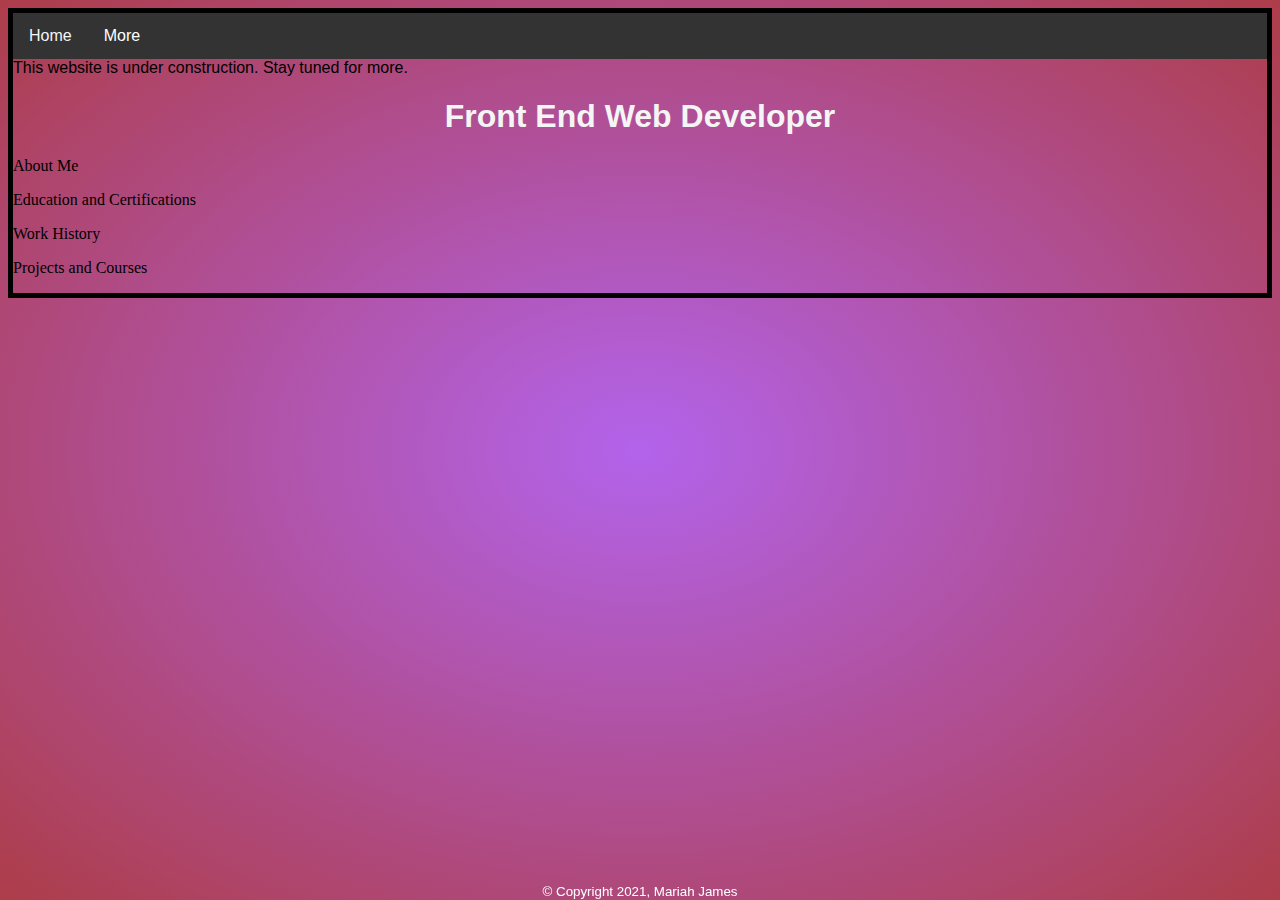
==== index.html @ ed00e175 "added text" ====
<!DOCTYPE html>
<html lang="en">

<head>
    <meta charset="UTF-8">
    <meta http-equiv="X-UA-Compatible" content="IE=edge">
    <meta name="viewport" content="width=device-width, initial-scale=1.0">
    <!-- links to css, fonts, all kinds of styles-->
    <!--<link href="https://fonts.googleapis.com/css2?family=Poppins:wght@300&display=swap">-->
    <!--Montserrat--><link rel="preconnect" href="https://fonts.googleapis.com">

    <link rel="stylesheet" href="css/style.css">
    <script defer src="js/site.js"></script>
    <title>Document</title>
</head>

<body class="body" id="body">
    
<div class="navbar">
    <a href="#about">Home</a>
    <div class="dropdown">
        <button class="dropbtn">More
            <i class="fa fa-caret-down"></i>
        </button>
        <div class="dropdown-content">
            <a href="about.html">About</a>
            <a href="education.html">Education and Certifications</a>
            <a href="employment.html">Work History</a>
            <a href="projects.html">Development Projects and Courses</a>
            </div>
        </div>
    </div>
</div>

<header> 
This website is under construction. Stay tuned for more.

</header>

<h1>Front End Web Developer</h1>


<!--<div class="mySchool">
    <h2>Higher Education</h2>
    <p>
        <ul>
            <li>UofL Class of 2022- B.A. History, Minor Biology</li>
            <li>Front End Web Development- Code Louisville 2021</li>
        </ul>
    </p>
  </div>

<div class="myWork">
    <h2>Work Experience</h2>
    <p>
        <ul>
            <li>Student Webmaster- Campus Housing</li>
            <li>IT Consultant IUS</li>
            <li>Etc...</li>
          </ul>
    </p>
</div>

<div class="whatIKnow">
    <h2>Here's what I know</h2>
    <p>
        <ul>
            <li>HTML</li>
            <li>CSS</li>
            <li>JavaScript</li>
        </ul>
    </p>
</div>

<div class="currentlyLearning">
    <h2>Here's what I'm learning</h2>
    <p>
        <ul>
            <li>C++</li>
            <li>Python</li>
            <li>Game Development Fundamentals</li>
            <li>SQL</li>
        </ul>
    </p>
</div>

-->


<div class="row expand-column-wrapper">
    <div class="column">
      <p class="expand-column-content">About Me</p>
    </div>
    <div class="column">
      <p class="expand-column-content">Education and Certifications</p>
    </div>
    <div class="column">
      <p class="expand-column-content">Work History</p>
    </div>
    <div class="column">
      <p class="expand-column-content">Projects and Courses</p>
  </div>
</div>

  


  <footer class="footer"><small>&copy; Copyright 2021, Mariah James</small></footer>

</body>

</html>
---- css/style.css ----
/*background-image {

    background-position: center, center;
    background-repeat: no-repeat;
    background-size: cover;
    background-attachment: fixed;
} */

.body {
   /* background-image: url('../img/frivold.jpg');*/
    background: #B363EB;
    background: -webkit-radial-gradient(center, #B363EB, #AD3D49);
    background: -moz-radial-gradient(center, #B363EB, #AD3D49);
    background: radial-gradient(ellipse at center, #B363EB, #AD3D49);
    background-position: center, center;
    background-repeat: no-repeat;
    background-size: contain;
    background-attachment: fixed;
    border: 5px solid black;
    
}

/* Navbar container */
.navbar {
    overflow: hidden;
    background-color: #333;
    font-family: 'Montserrat', sans-serif;
  }
  
  /* Links inside the navbar */
  .navbar a {
    float: left;
    font-size: 16px;
    color: whitesmoke;
    text-align: center;
    padding: 14px 16px;
    text-decoration: none;
  }
  
  /* The dropdown container */
  .dropdown {
    float: left;
    overflow: hidden;
  }
  
  /* Dropdown button */
  .dropdown .dropbtn {
    font-size: 16px;
    border: none;
    outline: none;
    color: white;
    padding: 14px 16px;
    background-color: inherit;
    font-family: inherit; /* Important for vertical align on mobile phones */
    margin: 0; /* Important for vertical align on mobile phones */
  }

  /* Add a background color to navbar links on hover */
  .navbar a:hover, .dropdown:hover .dropbtn {
    background-color: goldenrod;
  }
  
  /* Dropdown content (hidden by default) */
  .dropdown-content {
    display: none;
    position: absolute;
    background-color: #f9f9f9;
    min-width: 160px;
    box-shadow: 0px 8px 16px 0px rgba(0,0,0,0.2);
    z-index: 1;
  }
  
  /* Links inside the dropdown */
  .dropdown-content a {
    float: none;
    color: black;
    padding: 12px 16px;
    text-decoration: none;
    display: block;
    text-align: left;
  }
  
  /* Add a grey background color to dropdown links on hover */
  .dropdown-content a:hover {
    background-color: #ddd;
  }
  
  /* Show the dropdown menu on hover */
  .dropdown:hover .dropdown-content {
    display: block;
  }

  /*end of dropdown code pulled from w3 */

header {

    font-family: 'Montserrat', sans-serif;
    text-align: left;
}








h1 {
    font-family: 'Montserrat', sans-serif;
    color: whitesmoke;
    text-align: center;

}

.aboutBody {
    background: #B363EB;
    background: -webkit-radial-gradient(center, #B363EB, #AD3D49);
    background: -moz-radial-gradient(center, #B363EB, #AD3D49);
    background: radial-gradient(ellipse at center, #B363EB, #AD3D49);
    background-position: center, center;
    background-repeat: no-repeat;
    background-size: contain;
    background-attachment: fixed;
}

.educationBody {
  background: #B363EB;
  background: -webkit-radial-gradient(center, #B363EB, #AD3D49);
  background: -moz-radial-gradient(center, #B363EB, #AD3D49);
  background: radial-gradient(ellipse at center, #B363EB, #AD3D49);
  background-position: center, center;
  background-repeat: no-repeat;
  background-size: contain;
  background-attachment: fixed;

}

.projectsBody {
  background: #A514B0;
  background: -webkit-radial-gradient(bottom, #A514B0, #000000);
  background: -moz-radial-gradient(bottom, #A514B0, #000000);
  background: radial-gradient(to top, #A514B0, #000000);
  background-position: center, center;
  background-repeat: no-repeat;
  background-size: contain;
  background-attachment: fixed;
}

.employmentBody {
  background: #B363EB;
  background: -webkit-radial-gradient(center, #B363EB, #AD3D49);
  background: -moz-radial-gradient(center, #B363EB, #AD3D49);
  background: radial-gradient(ellipse at center, #B363EB, #AD3D49);
  background-position: center, center;
  background-repeat: no-repeat;
  background-size: contain;
  background-attachment: fixed;
}


.mySchool {
    font-family: 'Montserrat', sans-serif;
    color: whitesmoke;
    display: flex;
    flex-direction: column;

}

.myWork {
    font-family: 'Montserrat', sans-serif;
    color: whitesmoke;
    display: flex;
    flex-direction: column;

}

.whatIKnow {
    font-family: 'Montserrat', sans-serif;
    color: whitesmoke;
    display: flex;
    flex-direction: column;

}

.currentlyLearning {
    font-family: 'Montserrat', sans-serif;
    color: whitesmoke;
    display: flex;
    flex-direction: column;
}

.myBio {
    font-family: 'Montserrat', sans-serif;
    color: whitesmoke;
}

.myHobbies {
    font-family: 'Montserrat', sans-serif;
    color: whitesmoke;
}



.footer {
    position: fixed;
    left: 0;
    bottom: 0;
    width: 100%;
    background-color: inherit;
    color: white;
    text-align: center;
    font-family: Montserrat, sans-serif;
  }
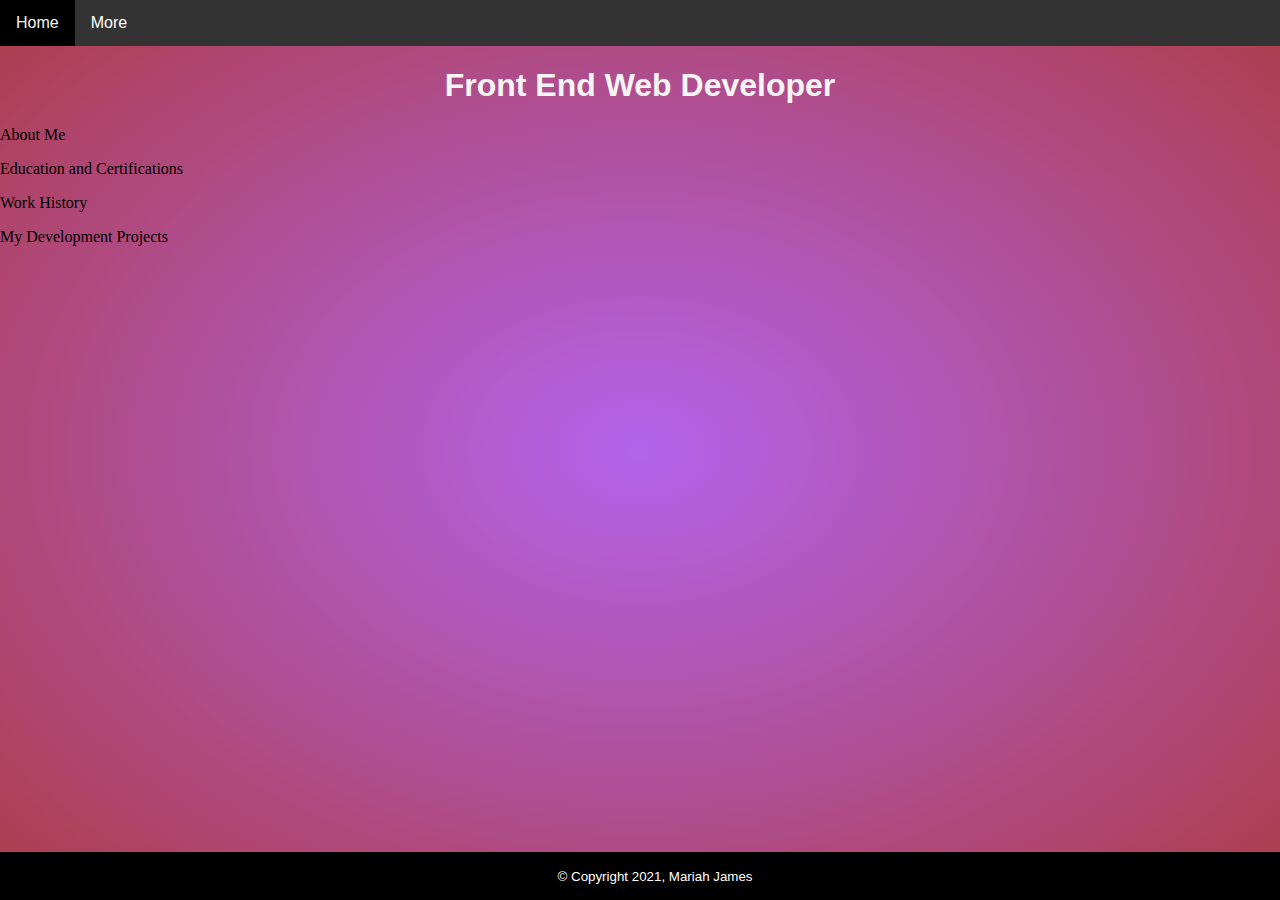
==== commit 1f955eca: "css edits" ====
--- a/index.html
+++ b/index.html
@@ -26,16 +26,16 @@
             <a href="about.html">About</a>
             <a href="education.html">Education and Certifications</a>
             <a href="employment.html">Work History</a>
-            <a href="projects.html">Development Projects and Courses</a>
+            <a href="projects.html">My Development Projects</a>
             </div>
         </div>
     </div>
 </div>
 
-<header> 
+<!--<header> 
 This website is under construction. Stay tuned for more.
 
-</header>
+</header>-->
 
 <h1>Front End Web Developer</h1>
 
@@ -98,7 +98,7 @@
       <p class="expand-column-content">Work History</p>
     </div>
     <div class="column">
-      <p class="expand-column-content">Projects and Courses</p>
+      <p class="expand-column-content">My Development Projects</p>
   </div>
 </div>
 
--- a/css/style.css
+++ b/css/style.css
@@ -1,15 +1,4 @@
-
-
-/*background-image {
-
-    background-position: center, center;
-    background-repeat: no-repeat;
-    background-size: cover;
-    background-attachment: fixed;
-} */
-
 .body {
-   /* background-image: url('../img/frivold.jpg');*/
     background: #B363EB;
     background: -webkit-radial-gradient(center, #B363EB, #AD3D49);
     background: -moz-radial-gradient(center, #B363EB, #AD3D49);
@@ -18,8 +7,8 @@
     background-repeat: no-repeat;
     background-size: contain;
     background-attachment: fixed;
-    border: 5px solid black;
-    
+    /*border: 5px solid black;*/
+    margin: 0;
 }
 
 /* Navbar container */
@@ -59,7 +48,7 @@
 
   /* Add a background color to navbar links on hover */
   .navbar a:hover, .dropdown:hover .dropbtn {
-    background-color: goldenrod;
+    background-color: black;
   }
   
   /* Dropdown content (hidden by default) */
@@ -111,6 +100,10 @@
     font-family: 'Montserrat', sans-serif;
     color: whitesmoke;
     text-align: center;
+
+} 
+
+h2 {
 
 }
 
@@ -212,4 +205,6 @@
     color: white;
     text-align: center;
     font-family: Montserrat, sans-serif;
-  }
+    padding: 15px;
+    background-color: black;
+  }
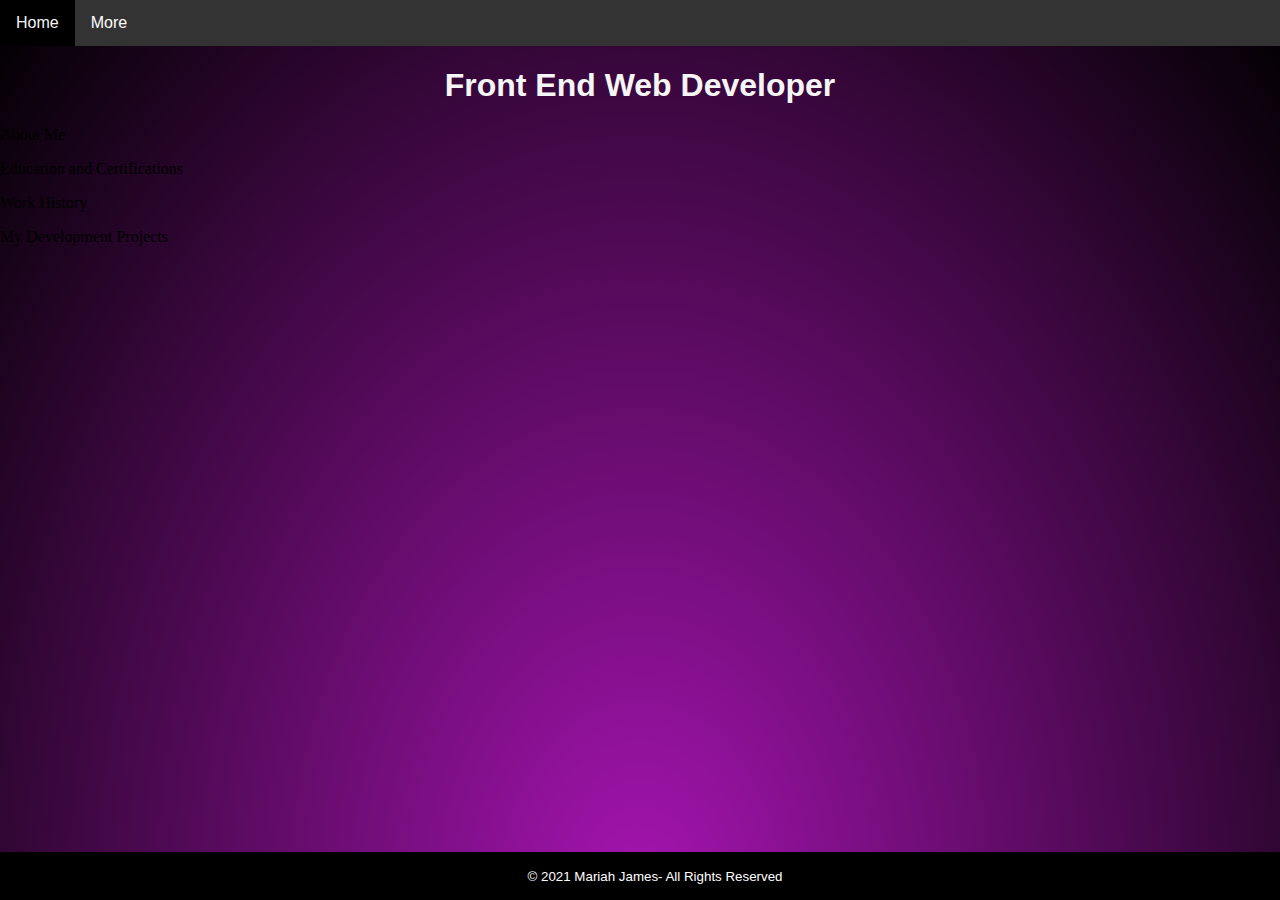
==== commit 9860cf06: "consolidated body" ====
--- a/index.html
+++ b/index.html
@@ -6,11 +6,9 @@
     <meta http-equiv="X-UA-Compatible" content="IE=edge">
     <meta name="viewport" content="width=device-width, initial-scale=1.0">
     <!-- links to css, fonts, all kinds of styles-->
-    <!--<link href="https://fonts.googleapis.com/css2?family=Poppins:wght@300&display=swap">-->
     <!--Montserrat--><link rel="preconnect" href="https://fonts.googleapis.com">
-
     <link rel="stylesheet" href="css/style.css">
-    <script defer src="js/site.js"></script>
+    <script src="js/site.js"></script>
     <title>Document</title>
 </head>
 
@@ -32,59 +30,8 @@
     </div>
 </div>
 
-<!--<header> 
-This website is under construction. Stay tuned for more.
-
-</header>-->
 
 <h1>Front End Web Developer</h1>
-
-
-<!--<div class="mySchool">
-    <h2>Higher Education</h2>
-    <p>
-        <ul>
-            <li>UofL Class of 2022- B.A. History, Minor Biology</li>
-            <li>Front End Web Development- Code Louisville 2021</li>
-        </ul>
-    </p>
-  </div>
-
-<div class="myWork">
-    <h2>Work Experience</h2>
-    <p>
-        <ul>
-            <li>Student Webmaster- Campus Housing</li>
-            <li>IT Consultant IUS</li>
-            <li>Etc...</li>
-          </ul>
-    </p>
-</div>
-
-<div class="whatIKnow">
-    <h2>Here's what I know</h2>
-    <p>
-        <ul>
-            <li>HTML</li>
-            <li>CSS</li>
-            <li>JavaScript</li>
-        </ul>
-    </p>
-</div>
-
-<div class="currentlyLearning">
-    <h2>Here's what I'm learning</h2>
-    <p>
-        <ul>
-            <li>C++</li>
-            <li>Python</li>
-            <li>Game Development Fundamentals</li>
-            <li>SQL</li>
-        </ul>
-    </p>
-</div>
-
--->
 
 
 <div class="row expand-column-wrapper">
@@ -102,10 +49,7 @@
   </div>
 </div>
 
-  
-
-
-  <footer class="footer"><small>&copy; Copyright 2021, Mariah James</small></footer>
+  <footer class="footer"><small>&copy; 2021 Mariah James- All Rights Reserved</small></footer>
 
 </body>
 
--- a/css/style.css
+++ b/css/style.css
@@ -1,14 +1,13 @@
 .body {
-    background: #B363EB;
-    background: -webkit-radial-gradient(center, #B363EB, #AD3D49);
-    background: -moz-radial-gradient(center, #B363EB, #AD3D49);
-    background: radial-gradient(ellipse at center, #B363EB, #AD3D49);
-    background-position: center, center;
-    background-repeat: no-repeat;
-    background-size: contain;
-    background-attachment: fixed;
-    /*border: 5px solid black;*/
-    margin: 0;
+  background: #A514B0;
+  background: -webkit-radial-gradient(bottom, #A514B0, #000000);
+  background: -moz-radial-gradient(bottom, #A514B0, #000000);
+  background: radial-gradient(to top, #A514B0, #000000);
+  background-position: center, center;
+  background-repeat: no-repeat;
+  background-size: contain;
+  background-attachment: fixed;
+  margin: 0;
 }
 
 /* Navbar container */
@@ -90,12 +89,6 @@
 }
 
 
-
-
-
-
-
-
 h1 {
     font-family: 'Montserrat', sans-serif;
     color: whitesmoke;
@@ -104,53 +97,13 @@
 } 
 
 h2 {
-
+font-family: 'Montserrat', sans-serif;
+color: whitesmoke;
+width: 300px;
+padding: 10px;
+background-color: black;
 }
 
-.aboutBody {
-    background: #B363EB;
-    background: -webkit-radial-gradient(center, #B363EB, #AD3D49);
-    background: -moz-radial-gradient(center, #B363EB, #AD3D49);
-    background: radial-gradient(ellipse at center, #B363EB, #AD3D49);
-    background-position: center, center;
-    background-repeat: no-repeat;
-    background-size: contain;
-    background-attachment: fixed;
-}
-
-.educationBody {
-  background: #B363EB;
-  background: -webkit-radial-gradient(center, #B363EB, #AD3D49);
-  background: -moz-radial-gradient(center, #B363EB, #AD3D49);
-  background: radial-gradient(ellipse at center, #B363EB, #AD3D49);
-  background-position: center, center;
-  background-repeat: no-repeat;
-  background-size: contain;
-  background-attachment: fixed;
-
-}
-
-.projectsBody {
-  background: #A514B0;
-  background: -webkit-radial-gradient(bottom, #A514B0, #000000);
-  background: -moz-radial-gradient(bottom, #A514B0, #000000);
-  background: radial-gradient(to top, #A514B0, #000000);
-  background-position: center, center;
-  background-repeat: no-repeat;
-  background-size: contain;
-  background-attachment: fixed;
-}
-
-.employmentBody {
-  background: #B363EB;
-  background: -webkit-radial-gradient(center, #B363EB, #AD3D49);
-  background: -moz-radial-gradient(center, #B363EB, #AD3D49);
-  background: radial-gradient(ellipse at center, #B363EB, #AD3D49);
-  background-position: center, center;
-  background-repeat: no-repeat;
-  background-size: contain;
-  background-attachment: fixed;
-}
 
 
 .mySchool {
@@ -192,9 +145,16 @@
 .myHobbies {
     font-family: 'Montserrat', sans-serif;
     color: whitesmoke;
+    display: flex;
+    flex-direction: column;
 }
 
-
+.myProjects {
+  font-family: 'Montserrat', sans-serif;
+  color: whitesmoke;
+  display: flex;
+  flex-direction: column;
+}
 
 .footer {
     position: fixed;
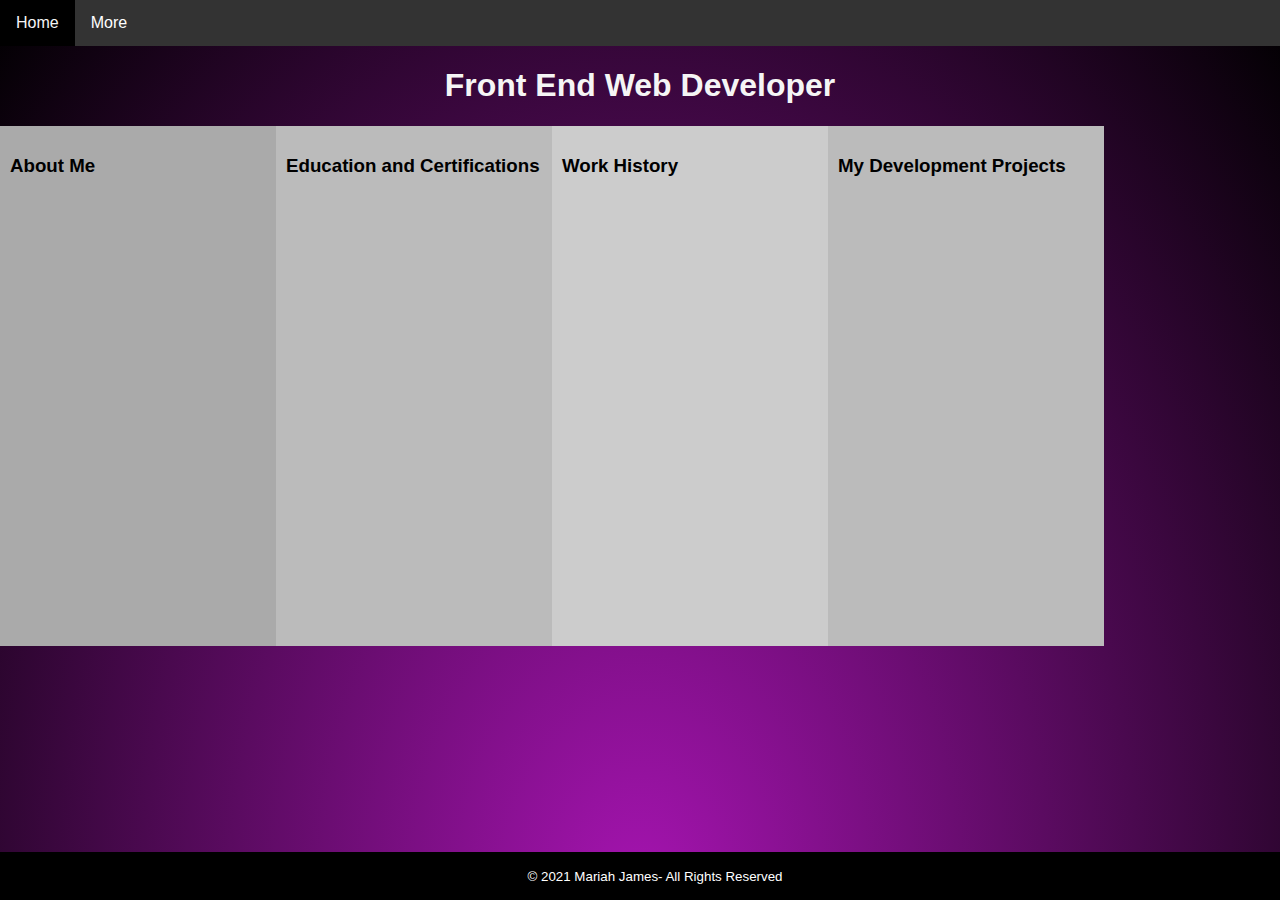
==== commit 658ebc82: "added grid with columns to home page" ====
--- a/index.html
+++ b/index.html
@@ -34,7 +34,7 @@
 <h1>Front End Web Developer</h1>
 
 
-<div class="row expand-column-wrapper">
+<!--<div class="row expand-column-wrapper">
     <div class="column">
       <p class="expand-column-content">About Me</p>
     </div>
@@ -47,6 +47,25 @@
     <div class="column">
       <p class="expand-column-content">My Development Projects</p>
   </div>
+</div>-->
+
+<div class="row">
+  <div class="column" style="background-color:#aaa;">
+    <h3>About Me</h3>
+  </div>
+  <div class="column" style="background-color:#bbb;">
+    <h3>Education and Certifications</h3>
+  </div>
+  <div class="column" style="background-color:#ccc;">
+    <h3>Work History</h3>
+  </div>
+  <div class="column" style="background-color:#bbb;">
+    <h3>My Development Projects</h3>
+    </div>
+  <!--<div class="column" style="background-color: #bbb;">
+    <h3>Contact Me</h3>
+    </div>-->
+
 </div>
 
   <footer class="footer"><small>&copy; 2021 Mariah James- All Rights Reserved</small></footer>
--- a/css/style.css
+++ b/css/style.css
@@ -104,7 +104,24 @@
 background-color: black;
 }
 
+h3 {
+  font-family: 'Montserrat', sans-serif;
+}
 
+/* Create three equal columns that floats next to each other */
+.column {
+  float: left;
+  width: 20%;
+  padding: 10px;
+  height: 500px; /* Should be removed. Only for demonstration */
+}
+
+/* Clear floats after the columns */
+.row:after {
+  content: "";
+  display: table;
+  clear: both;
+}
 
 .mySchool {
     font-family: 'Montserrat', sans-serif;
@@ -168,3 +185,9 @@
     padding: 15px;
     background-color: black;
   }
+
+  @media screen and (max-width: 600px) {
+    .column {
+      width: 100%;
+    }
+  }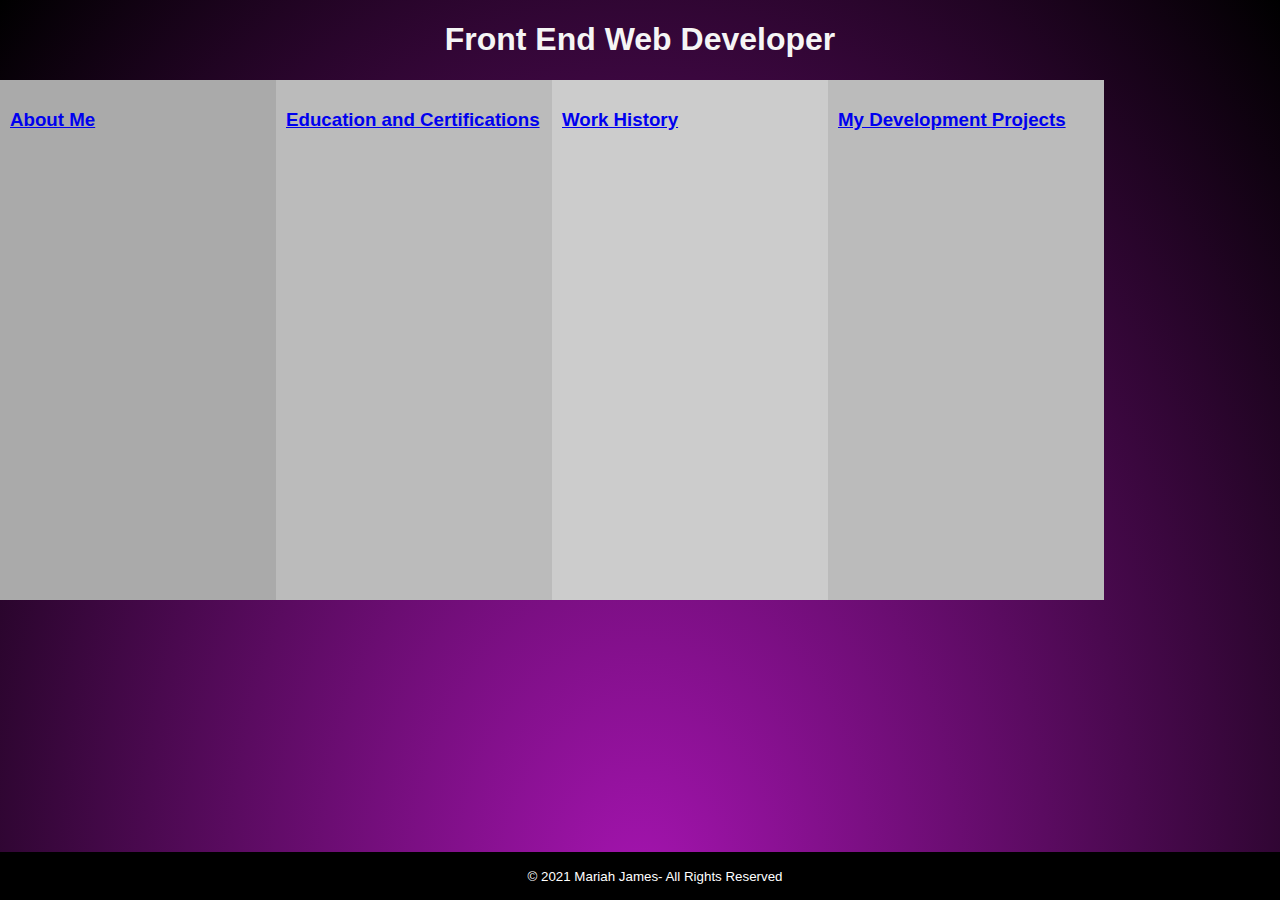
==== commit be486e8c: "adding margins" ====
--- a/index.html
+++ b/index.html
@@ -14,7 +14,7 @@
 
 <body class="body" id="body">
     
-<div class="navbar">
+<!--<div class="navbar">
     <a href="#about">Home</a>
     <div class="dropdown">
         <button class="dropbtn">More
@@ -28,7 +28,7 @@
             </div>
         </div>
     </div>
-</div>
+</div>-->
 
 
 <h1>Front End Web Developer</h1>
@@ -51,16 +51,16 @@
 
 <div class="row">
   <div class="column" style="background-color:#aaa;">
-    <h3>About Me</h3>
+    <h3><a href="about.html">About Me</a></h3>
   </div>
   <div class="column" style="background-color:#bbb;">
-    <h3>Education and Certifications</h3>
+    <h3><a href="education.html">Education and Certifications</a></h3>
   </div>
   <div class="column" style="background-color:#ccc;">
-    <h3>Work History</h3>
+    <h3><a href="employment.html">Work History</a></h3>
   </div>
   <div class="column" style="background-color:#bbb;">
-    <h3>My Development Projects</h3>
+    <h3><a href ="projects.html">My Development Projects</a></h3>
     </div>
   <!--<div class="column" style="background-color: #bbb;">
     <h3>Contact Me</h3>
--- a/css/style.css
+++ b/css/style.css
@@ -102,6 +102,7 @@
 width: 300px;
 padding: 10px;
 background-color: black;
+margin: 0;
 }
 
 h3 {
@@ -157,6 +158,9 @@
 .myBio {
     font-family: 'Montserrat', sans-serif;
     color: whitesmoke;
+    display: flex;
+    flex-direction: column;
+    margin: 10px;
 }
 
 .myHobbies {
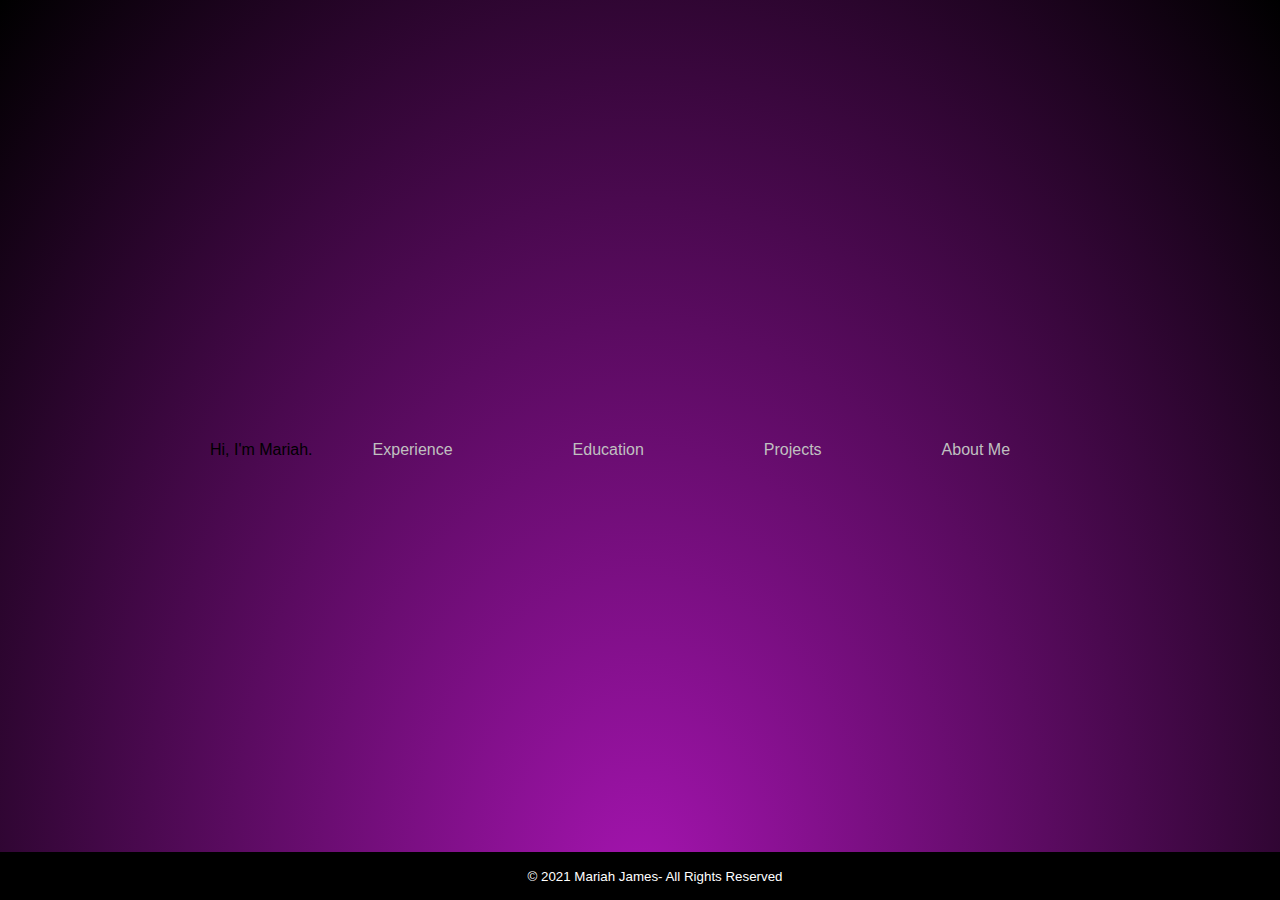
==== commit 8d7fb424: "added buttons and tried to style them" ====
--- a/index.html
+++ b/index.html
@@ -31,29 +31,13 @@
 </div>-->
 
 
-<h1>Front End Web Developer</h1>
+<header>Hi, I'm Mariah.  </header>
 
-
-<!--<div class="row expand-column-wrapper">
-    <div class="column">
-      <p class="expand-column-content">About Me</p>
-    </div>
-    <div class="column">
-      <p class="expand-column-content">Education and Certifications</p>
-    </div>
-    <div class="column">
-      <p class="expand-column-content">Work History</p>
-    </div>
-    <div class="column">
-      <p class="expand-column-content">My Development Projects</p>
-  </div>
-</div>-->
-
-<div class="row">
+<!--<div class="row">
   <div class="column" style="background-color:#aaa;">
     <h3><a href="about.html">About Me</a></h3>
   </div>
-  <div class="column" style="background-color:#bbb;">
+  <div class="column" style="background-color: #ccc;">
     <h3><a href="education.html">Education and Certifications</a></h3>
   </div>
   <div class="column" style="background-color:#ccc;">
@@ -61,12 +45,46 @@
   </div>
   <div class="column" style="background-color:#bbb;">
     <h3><a href ="projects.html">My Development Projects</a></h3>
-    </div>
+    </div>-->
   <!--<div class="column" style="background-color: #bbb;">
     <h3>Contact Me</h3>
-    </div>-->
+    </div>
 
-</div>
+</div>-->
+
+<a href="#" class="btn">
+  <span></span>
+  <span></span>
+  <span></span>
+  <span></span>
+  Experience 
+</a>
+
+<a href="#" class="btn">
+  <span></span>
+  <span></span>
+  <span></span>
+  <span></span>
+  Education 
+</a>
+
+<a href="#" class="btn">
+  <span></span>
+  <span></span>
+  <span></span>
+  <span></span>
+  Projects
+</a>
+
+<a href="#" class="btn">
+  <span></span>
+  <span></span>
+  <span></span>
+  <span></span>
+  About Me 
+</a>
+
+
 
   <footer class="footer"><small>&copy; 2021 Mariah James- All Rights Reserved</small></footer>
 
--- a/css/style.css
+++ b/css/style.css
@@ -8,6 +8,82 @@
   background-size: contain;
   background-attachment: fixed;
   margin: 0;
+  display:flex;
+  justify-content:center;
+  align-items:center;
+  height: 100vh;
+  margin:0;
+}
+
+/*body{
+  /*height:100vh;
+  display:flex;
+  justify-content:center;
+  align-items:center;
+  margin:0;
+}*/
+
+h1 {
+  font-family: 'Montserrat', sans-serif;
+  color: whitesmoke;
+  text-align: center;
+  position: fixed;
+} 
+
+.btn{
+  font-family:'Montserrat', sans-serif;
+  padding:20px 60px;
+  text-decoration:none;
+  color:silver;
+  position:relative;
+}
+
+.btn span{
+  position:absolute;
+  background-color:silver;
+  transition: all 0.2s ease-out;
+}
+
+.btn span:nth-child(odd){
+  width:0;
+  height:2px;
+}
+
+.btn span:nth-child(even){
+  height:0;
+  width:2px;
+}
+
+.btn span:first-child{
+  left:0;
+  top:0;
+}
+
+.btn span:nth-child(2){
+  right:0;
+  top:0;
+  transition-delay:0.2s;
+}
+
+.btn span:nth-child(3){
+  right:0;
+  bottom:0;
+  transition-delay:0.4s;
+}
+
+.btn span:last-child{
+  left:0;
+  bottom:0;
+  transition-delay:0.6s;
+}
+
+
+.btn:hover span:nth-child(odd){
+  width:100%;
+}
+
+.btn:hover span:nth-child(even){
+  height:100%;
 }
 
 /* Navbar container */
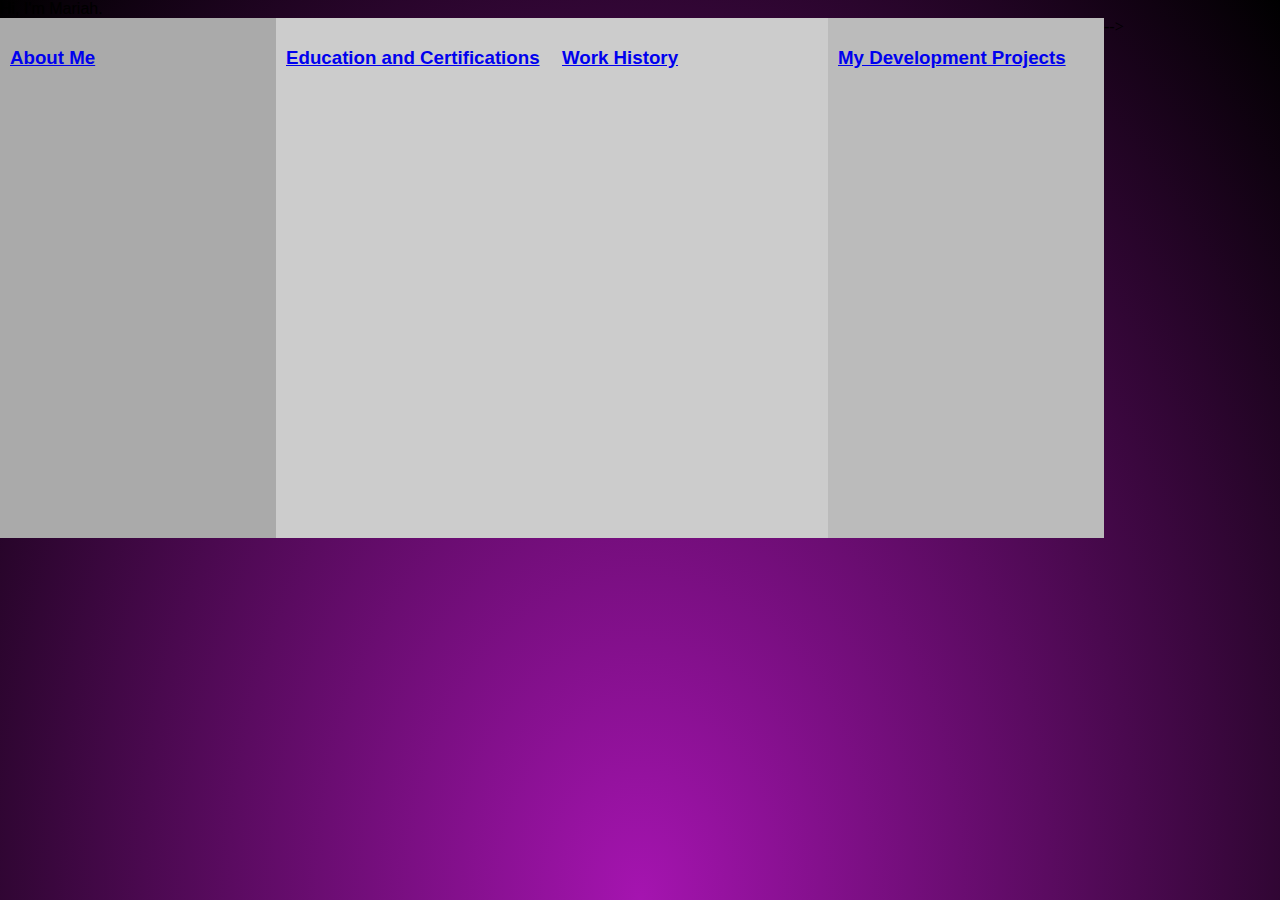
==== commit 5ce40d37: "switched back to columns" ====
--- a/index.html
+++ b/index.html
@@ -33,7 +33,7 @@
 
 <header>Hi, I'm Mariah.  </header>
 
-<!--<div class="row">
+<div class="row">
   <div class="column" style="background-color:#aaa;">
     <h3><a href="about.html">About Me</a></h3>
   </div>
@@ -50,39 +50,7 @@
     <h3>Contact Me</h3>
     </div>
 
-</div>-->
-
-<a href="#" class="btn">
-  <span></span>
-  <span></span>
-  <span></span>
-  <span></span>
-  Experience 
-</a>
-
-<a href="#" class="btn">
-  <span></span>
-  <span></span>
-  <span></span>
-  <span></span>
-  Education 
-</a>
-
-<a href="#" class="btn">
-  <span></span>
-  <span></span>
-  <span></span>
-  <span></span>
-  Projects
-</a>
-
-<a href="#" class="btn">
-  <span></span>
-  <span></span>
-  <span></span>
-  <span></span>
-  About Me 
-</a>
+</div>
 
 
 
--- a/css/style.css
+++ b/css/style.css
@@ -8,11 +8,7 @@
   background-size: contain;
   background-attachment: fixed;
   margin: 0;
-  display:flex;
-  justify-content:center;
-  align-items:center;
-  height: 100vh;
-  margin:0;
+ 
 }
 
 /*body{
@@ -30,61 +26,6 @@
   position: fixed;
 } 
 
-.btn{
-  font-family:'Montserrat', sans-serif;
-  padding:20px 60px;
-  text-decoration:none;
-  color:silver;
-  position:relative;
-}
-
-.btn span{
-  position:absolute;
-  background-color:silver;
-  transition: all 0.2s ease-out;
-}
-
-.btn span:nth-child(odd){
-  width:0;
-  height:2px;
-}
-
-.btn span:nth-child(even){
-  height:0;
-  width:2px;
-}
-
-.btn span:first-child{
-  left:0;
-  top:0;
-}
-
-.btn span:nth-child(2){
-  right:0;
-  top:0;
-  transition-delay:0.2s;
-}
-
-.btn span:nth-child(3){
-  right:0;
-  bottom:0;
-  transition-delay:0.4s;
-}
-
-.btn span:last-child{
-  left:0;
-  bottom:0;
-  transition-delay:0.6s;
-}
-
-
-.btn:hover span:nth-child(odd){
-  width:100%;
-}
-
-.btn:hover span:nth-child(even){
-  height:100%;
-}
 
 /* Navbar container */
 .navbar {
